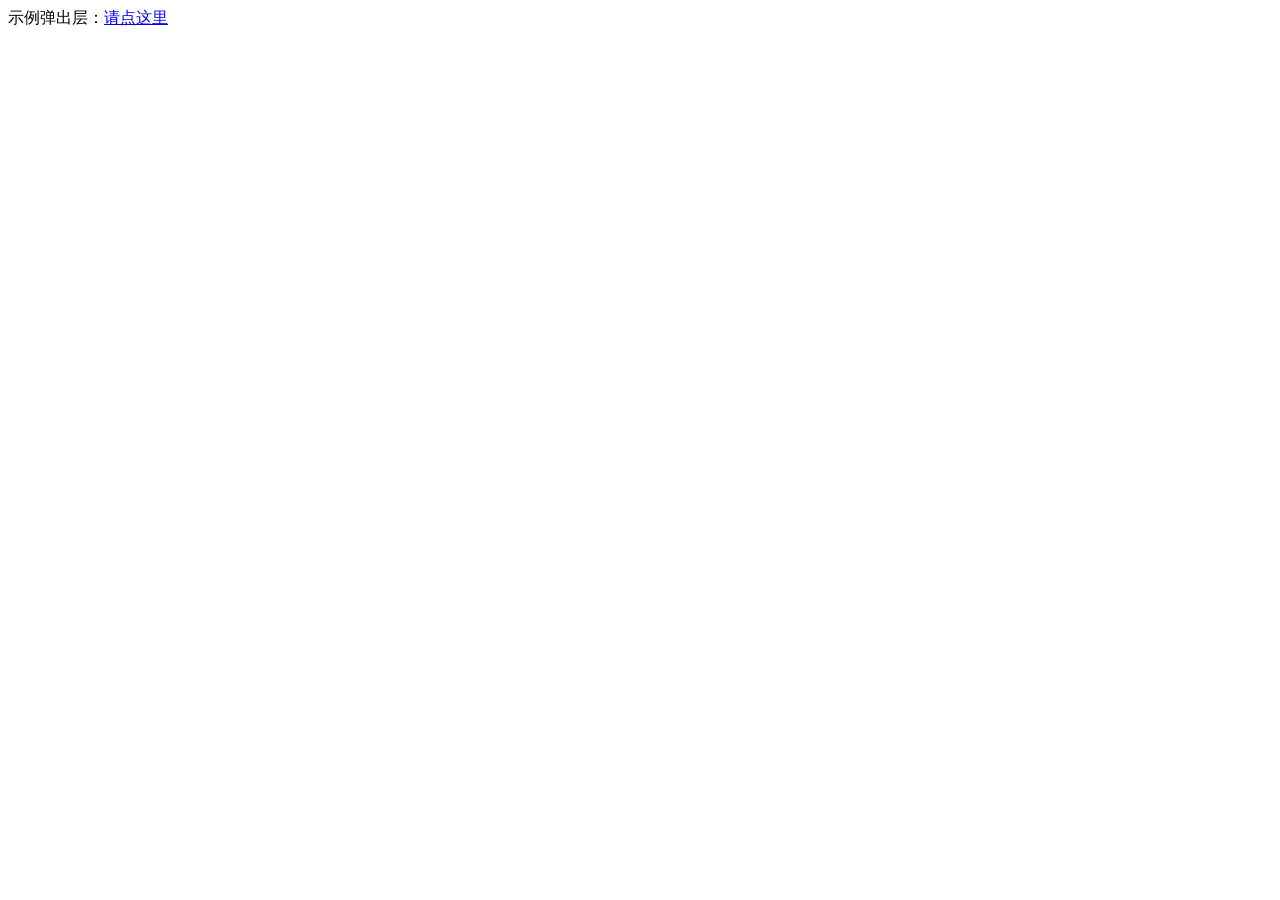
==== web/参考/悬浮窗口.html @ 7d692175 "First Commit" ====
<!DOCTYPE html PUBLIC "-//W3C//DTD HTML 4.01 Transitional//EN"> 

<html> 
    <head> 
        <meta charset="utf-8">
        <title>点击文字弹出一个DIV层窗口代码</title> 
        <style> 
        .black_overlay{ 
            display: none; 
            position: absolute; 
            top: 0%; 
            left: 0%; 
            width: 100%; 
            height: 100%; 
            background-color: black; 
            z-index:1001; 
            -moz-opacity: 0.8; 
            opacity:.80; 
            filter: alpha(opacity=88); 
        } 
        .white_content { 
            display: none; 
            position: absolute; 
            top: 25%; 
            left: 25%; 
            width: 55%; 
            height: 55%; 
            padding: 20px; 
            border: 10px solid orange; 
            background-color: white; 
            z-index:1002; 
            overflow: auto; 
        } 
    </style> 
    </head>
    <script src="../js/jquery.tiaoxing.min.js" type="text/javascript"></script>
    <script src="../js/progressBar.js"></script>
    <body> 
        <p>示例弹出层：<a href = "JavaScript:void(0)" onclick = "openDialog()">请点这里</a></p> 
        <div id="light" class="white_content">
            <table>
                <tr>
                    <td>fffff</td>
                    <td>dddddd</td>
                </tr>
                <tr>
                    <td>fffff</td>
                    <td>dddddd</td>
                </tr>
                <tr>
                    <td>fffff</td>
                    <td>dddddd</td>
                </tr>
            </table>
            <div class="zzsc">
                <div class="div" w="5.5"></div>

                <div class="div" w="9.99"></div>

                <div class="div" w="70"></div>

                <div class="div" w="80"></div>

                <div class="div" w="90"></div>

                <div class="div" w="100"></div>

            </div>
            <a href = "javascript:void(0)" onclick = "closeDialog()">点这里关闭本窗口</a>
        </div> 
        <div id="fade" class="black_overlay"></div> 
    </body> 
    <script type="text/javascript">
        $(function(){
        })
        function openDialog(){
            document.getElementById('light').style.display='block';
            document.getElementById('fade').style.display='block'
        }
        function closeDialog(){
            document.getElementById('light').style.display='none';
            document.getElementById('fade').style.display='none'
        }
    </script>
</html>
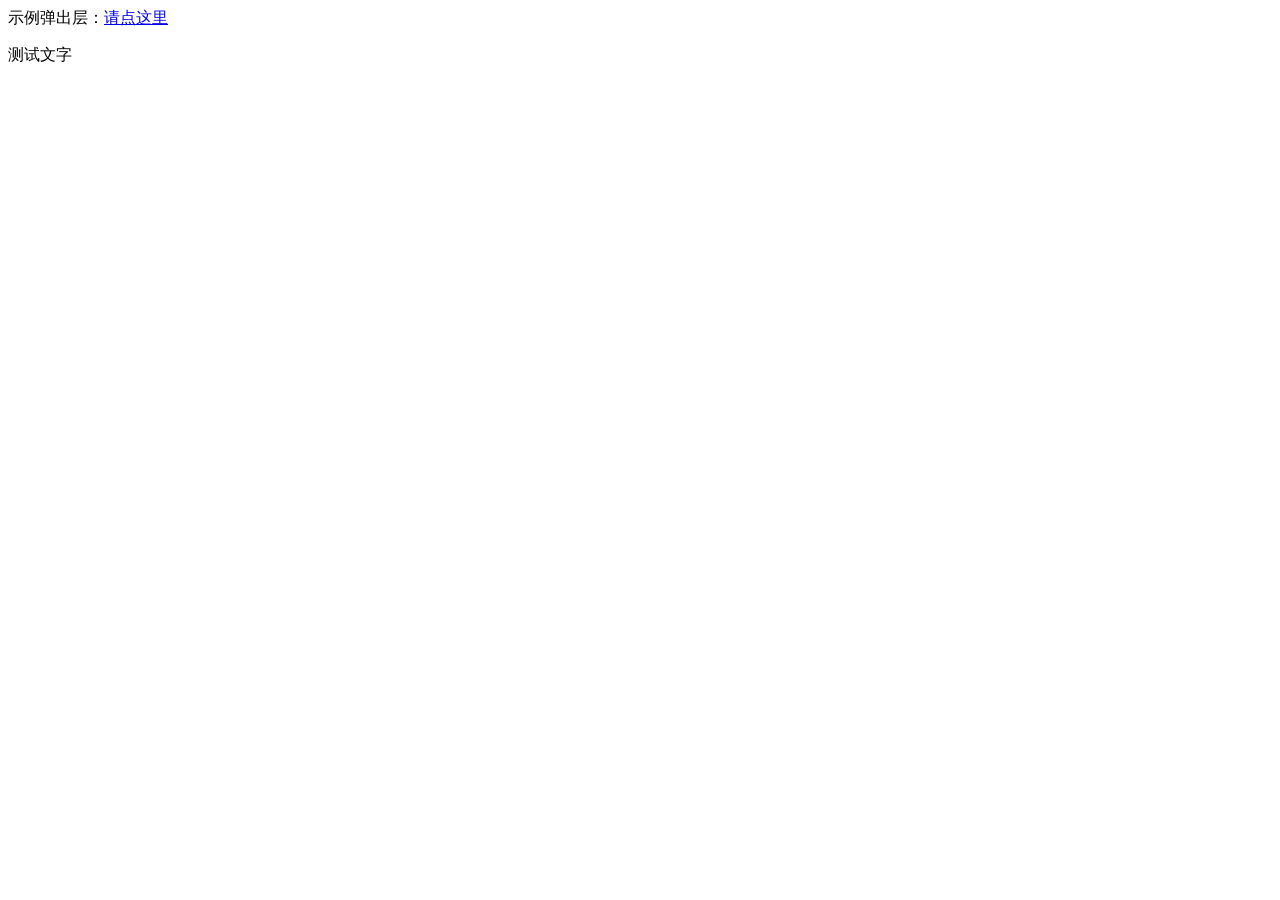
==== commit b0adc122: "重写成绩分布框" ====
--- a/web/参考/悬浮窗口.html
+++ b/web/参考/悬浮窗口.html
@@ -5,81 +5,69 @@
         <meta charset="utf-8">
         <title>点击文字弹出一个DIV层窗口代码</title> 
         <style> 
-        .black_overlay{ 
-            display: none; 
-            position: absolute; 
-            top: 0%; 
-            left: 0%; 
-            width: 100%; 
-            height: 100%; 
-            background-color: black; 
-            z-index:1001; 
-            -moz-opacity: 0.8; 
-            opacity:.80; 
-            filter: alpha(opacity=88); 
-        } 
-        .white_content { 
-            display: none; 
-            position: absolute; 
-            top: 25%; 
-            left: 25%; 
-            width: 55%; 
-            height: 55%; 
-            padding: 20px; 
-            border: 10px solid orange; 
-            background-color: white; 
-            z-index:1002; 
-            overflow: auto; 
-        } 
-    </style> 
+            .black_overlay{
+                display: none;
+                position: absolute;
+                top: 0%;
+                left: 0%;
+                width: 100%;
+                height: 100%;
+                background-color: black;
+                z-index:1001;
+                -moz-opacity: 0.8;
+                opacity:.80;
+                filter: alpha(opacity=88);
+            }
+            .white_content {
+                display: none;
+                position: absolute;
+                top: 25%;
+                left: 25%;
+                width: 55%;
+                height: 55%;
+                padding: 20px;
+                border: 10px solid orange;
+                background-color: white;
+                z-index:1002;
+                overflow: auto;
+            }
+        </style>
     </head>
     <script src="../js/jquery.tiaoxing.min.js" type="text/javascript"></script>
     <script src="../js/progressBar.js"></script>
     <body> 
-        <p>示例弹出层：<a href = "JavaScript:void(0)" onclick = "openDialog()">请点这里</a></p> 
-        <div id="light" class="white_content">
-            <table>
-                <tr>
-                    <td>fffff</td>
-                    <td>dddddd</td>
-                </tr>
-                <tr>
-                    <td>fffff</td>
-                    <td>dddddd</td>
-                </tr>
-                <tr>
-                    <td>fffff</td>
-                    <td>dddddd</td>
-                </tr>
-            </table>
+        <p>示例弹出层：<a href = "JavaScript:void(0)" onclick = "openDialog('【num】')">请点这里</a></p>
+        <div id="score_【num】" class="white_content">
+            <div>
+                【course_name】
+            </div>
             <div class="zzsc">
+                <div>【优秀】</div>
                 <div class="div" w="5.5"></div>
-
+                <div>【良好】</div>
                 <div class="div" w="9.99"></div>
-
+                <div>【合格】</div>
                 <div class="div" w="70"></div>
-
+                <div>【不合格】</div>
                 <div class="div" w="80"></div>
-
-                <div class="div" w="90"></div>
-
-                <div class="div" w="100"></div>
-
             </div>
-            <a href = "javascript:void(0)" onclick = "closeDialog()">点这里关闭本窗口</a>
+            <a href = "javascript:void(0)" onclick = "closeDialog()" style="align-self: center; width: max-content">关闭</a>
         </div> 
-        <div id="fade" class="black_overlay"></div> 
+        <div id="fade" class="black_overlay"></div>
+        <div>
+            测试文字
+        </div>
     </body> 
     <script type="text/javascript">
         $(function(){
         })
         function openDialog(){
             document.getElementById('light').style.display='block';
-            document.getElementById('fade').style.display='block'
+            document.getElementById('fade').style.display='block';
         }
         function closeDialog(){
             document.getElementById('light').style.display='none';
-            document.getElementById('fade').style.display='none'
+            document.getElementById('fade').style.display='none';
         }
     </script>
 </html>
